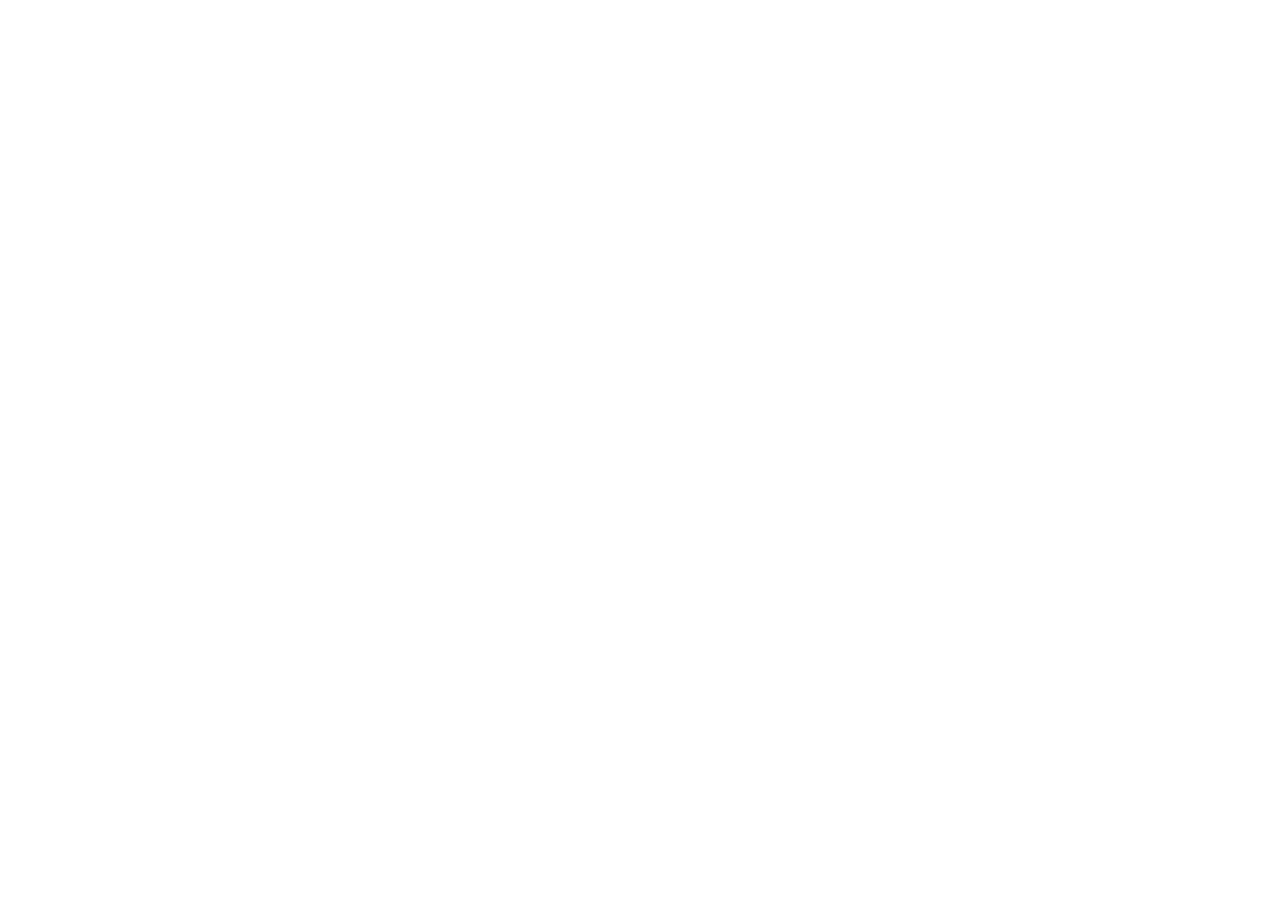
==== docs/index.html @ c897a1cf "Docs agreed" ====
<!doctype html><html lang="en"><head><meta charset="utf-8"/><link rel="icon" href="/favicon.ico"/><meta name="viewport" content="width=device-width,initial-scale=1"/><meta name="theme-color" content="#000000"/><meta name="description" content="Web site created using create-react-app"/><link rel="apple-touch-icon" href="/logo192.png"/><link rel="manifest" href="/manifest.json"/><link rel="stylesheet" href="https://cdnjs.cloudflare.com/ajax/libs/animate.css/4.1.1/animate.min.css"/><title>GifExpertApp</title><script defer="defer" src="/static/js/main.07263335.js"></script><link href="/static/css/main.09681504.css" rel="stylesheet"></head><body><noscript>You need to enable JavaScript to run this app.</noscript><div id="root"></div></body></html>
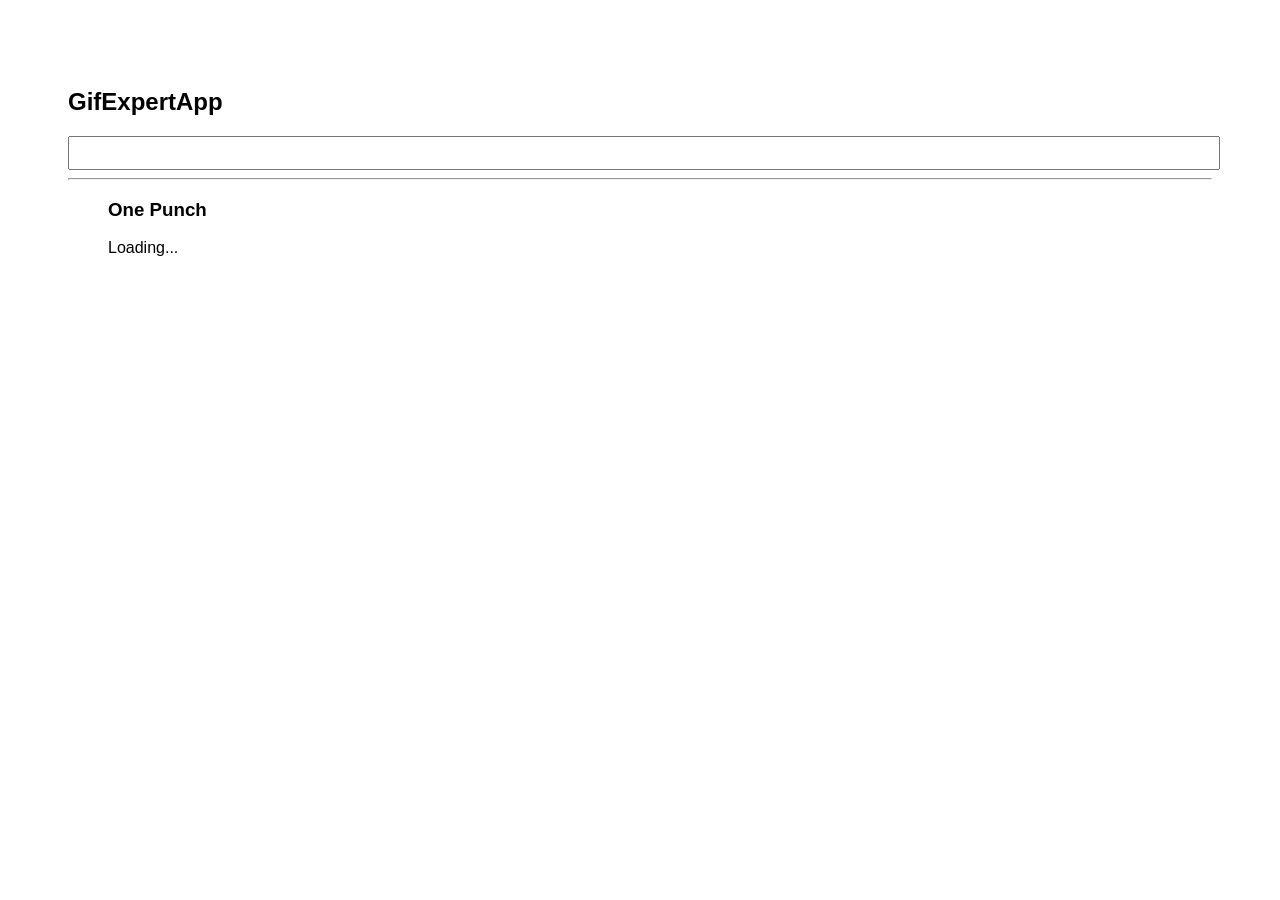
==== commit 72f0bbe7: "href adjusted" ====
--- a/docs/index.html
+++ b/docs/index.html
@@ -1 +1,26 @@
-<!doctype html><html lang="en"><head><meta charset="utf-8"/><link rel="icon" href="/favicon.ico"/><meta name="viewport" content="width=device-width,initial-scale=1"/><meta name="theme-color" content="#000000"/><meta name="description" content="Web site created using create-react-app"/><link rel="apple-touch-icon" href="/logo192.png"/><link rel="manifest" href="/manifest.json"/><link rel="stylesheet" href="https://cdnjs.cloudflare.com/ajax/libs/animate.css/4.1.1/animate.min.css"/><title>GifExpertApp</title><script defer="defer" src="/static/js/main.07263335.js"></script><link href="/static/css/main.09681504.css" rel="stylesheet"></head><body><noscript>You need to enable JavaScript to run this app.</noscript><div id="root"></div></body></html>+<!DOCTYPE html>
+<html lang="en">
+    <head>
+        <meta charset="utf-8" />
+        <link rel="icon" href="./favicon.ico" />
+        <meta name="viewport" content="width=device-width,initial-scale=1" />
+        <meta name="theme-color" content="#000000" />
+        <meta
+            name="description"
+            content="Web site created using create-react-app"
+        />
+        <link rel="apple-touch-icon" href="./logo192.png" />
+        <link rel="manifest" href="./manifest.json" />
+        <link
+            rel="stylesheet"
+            href="https://cdnjs.cloudflare.com/ajax/libs/animate.css/4.1.1/animate.min.css"
+        />
+        <title>GifExpertApp</title>
+        <script defer="defer" src="./static/js/main.07263335.js"></script>
+        <link href="./static/css/main.09681504.css" rel="stylesheet" />
+    </head>
+    <body>
+        <noscript>You need to enable JavaScript to run this app.</noscript>
+        <div id="root"></div>
+    </body>
+</html>
--- a/docs/static/css/main.09681504.css
+++ b/docs/static/css/main.09681504.css
@@ -0,0 +1,2 @@
+*{font-family:Helvetica,Arial,sans-serif}body{padding:60px}input{color:gray;font-size:1.5rem;width:100%}.card-grid{display:flex;flex-wrap:wrap}.card{align-content:center;border:1px solid gray;border-radius:6px;margin-bottom:10px;margin-right:10px;overflow:hidden}.card p{padding:5px;text-align:center}.card img{max-height:170px}
+/*# sourceMappingURL=main.09681504.css.map*/
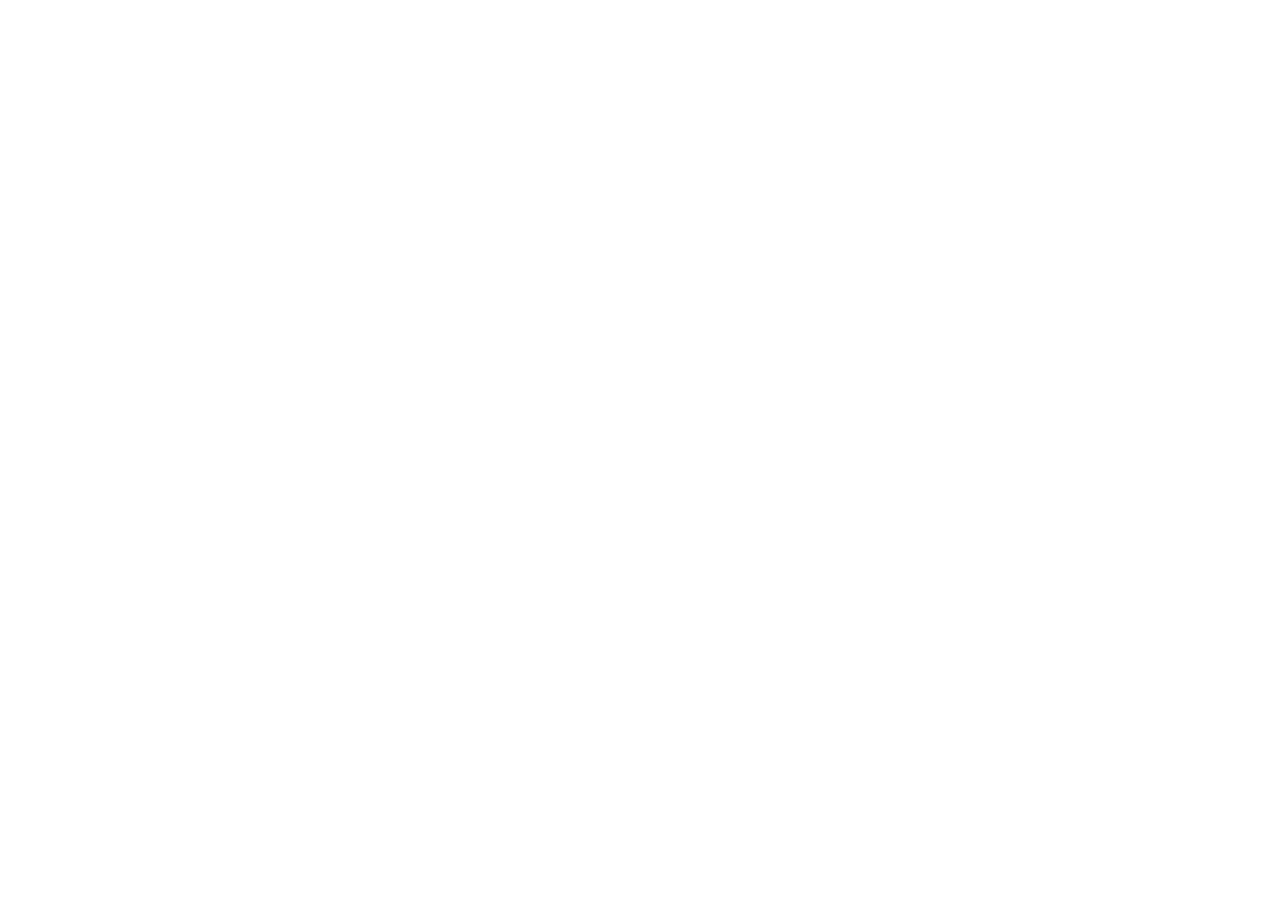
==== commit ecf7be7c: "href adjusted" ====
--- a/docs/index.html
+++ b/docs/index.html
@@ -16,7 +16,7 @@
             href="https://cdnjs.cloudflare.com/ajax/libs/animate.css/4.1.1/animate.min.css"
         />
         <title>GifExpertApp</title>
-        <script defer="defer" src="./static/js/main.07263335.js"></script>
+        <script defer="defer" src="/static/js/main.07263335.js"></script>
         <link href="./static/css/main.09681504.css" rel="stylesheet" />
     </head>
     <body>
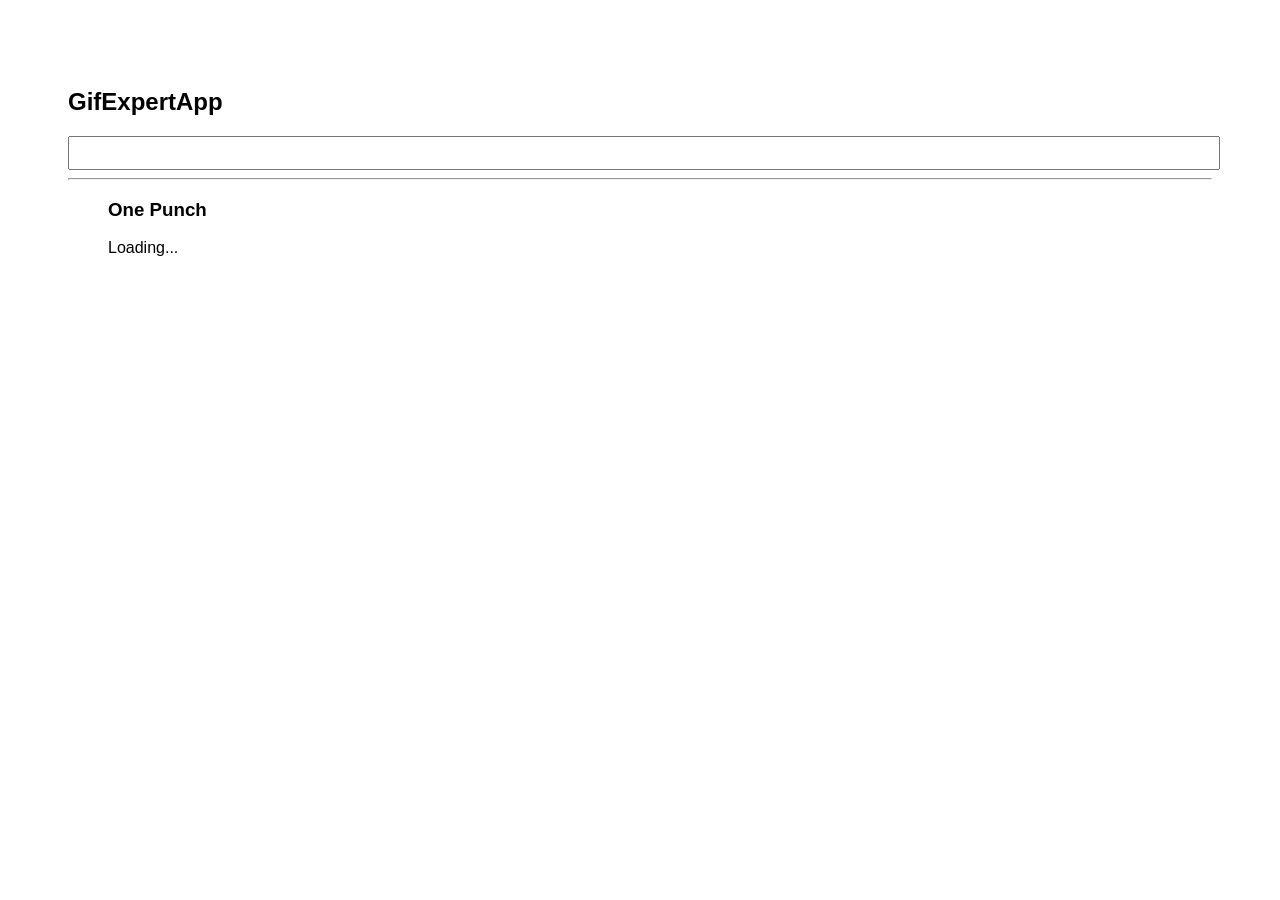
==== commit 92d590b3: "href adjusted" ====
--- a/docs/index.html
+++ b/docs/index.html
@@ -16,7 +16,7 @@
             href="https://cdnjs.cloudflare.com/ajax/libs/animate.css/4.1.1/animate.min.css"
         />
         <title>GifExpertApp</title>
-        <script defer="defer" src="/static/js/main.07263335.js"></script>
+        <script defer="defer" src="./static/js/main.07263335.js"></script>
         <link href="./static/css/main.09681504.css" rel="stylesheet" />
     </head>
     <body>
